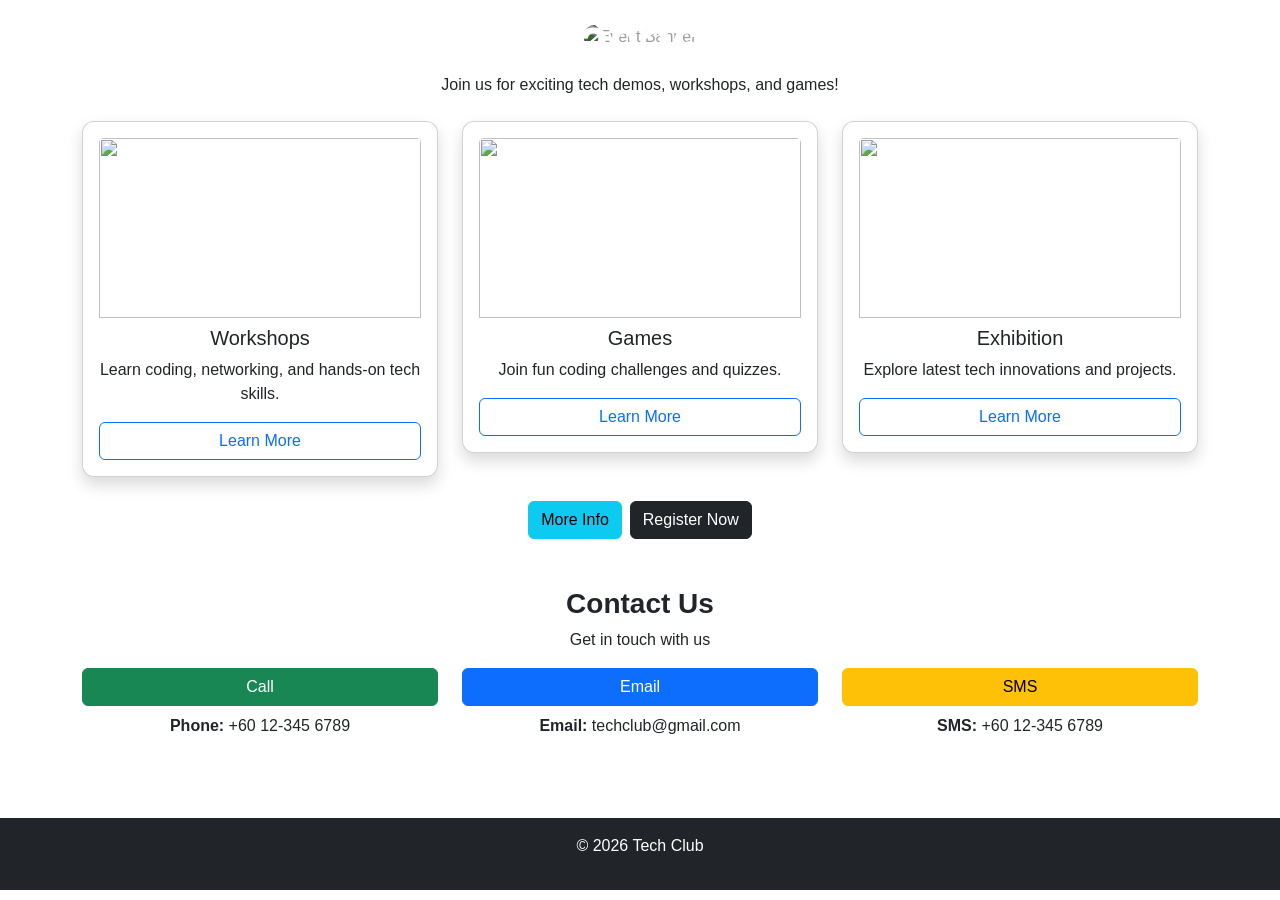
==== index.html @ 4c97b8fb "Add files via upload" ====
<!DOCTYPE html>
<html lang="en">
<head>
    <meta charset="UTF-8">
    <meta name="viewport" content="width=device-width, initial-scale=1">
    <title>Tech Club Open Day 2026</title>

    <link href="https://cdn.jsdelivr.net/npm/bootstrap@5.3.0/dist/css/bootstrap.min.css" rel="stylesheet">

    <link rel="stylesheet" href="style.css">

    <script src="https://code.jquery.com/jquery-3.6.0.min.js"></script>

</head>

<body>

<div class="container text-center mt-4">

    <div class="hero position-relative text-white mb-4">
        <img src="https://i.pinimg.com/1200x/72/93/35/729335f2548ba4d1969b1493d7309b8b.jpg" alt="Event Banner">

        <div class="position-absolute top-50 start-50 translate-middle">
            <h1 class="fw-bold display-4">Tech Club Open Day 2026</h1>
            <p>Explore Technology, Innovation & Fun!</p>
        </div>
    </div>

    <p>Join us for exciting tech demos, workshops, and games!</p>


    <div class="row mt-4">

        <div class="col-md-4">
            <div class="card p-3 shadow">
                <img src="https://pidora.ca/wp-content/uploads/2025/08/community-tech-workshop-collaboration.jpeg" class="card-img-top">
                <h5 class="mt-2">Workshops</h5>
                <p>Learn coding, networking, and hands-on tech skills.</p>

                <button class="btn btn-outline-primary learn-more-btn"
                    data-title="Workshops"
                    data-text="Interactive coding, AI, and networking sessions with real mini-projects.">
                    Learn More
                </button>
            </div>
        </div>

        <div class="col-md-4">
            <div class="card p-3 shadow">
                <img src="https://contentstatic.techgig.com/photo/74969192/how-coding-competitions-are-significant-in-a-developers-career.jpg?798505" class="card-img-top">
                <h5 class="mt-2">Games</h5>
                <p>Join fun coding challenges and quizzes.</p>

                <button class="btn btn-outline-primary learn-more-btn"
                    data-title="Games"
                    data-text="Compete in coding battles and test your logic with fun challenges.">
                    Learn More
                </button>
            </div>
        </div>

        <div class="col-md-4">
            <div class="card p-3 shadow">
                <img src="https://t4.ftcdn.net/jpg/07/41/27/65/360_F_741276556_eOnAhHdOzxMtqtlV3ckEU3qFZe6rI9ii.jpg" class="card-img-top">
                <h5 class="mt-2">Exhibition</h5>
                <p>Explore latest tech innovations and projects.</p>

                <button class="btn btn-outline-primary learn-more-btn"
                    data-title="Exhibition"
                    data-text="Discover student projects, gadgets, and futuristic technologies.">
                    Learn More
                </button>
            </div>
        </div>

    </div>


    <div class="modal fade" id="learnMoreModal">
        <div class="modal-dialog">
            <div class="modal-content">

                <div class="modal-header">
                    <h5 id="learnMoreTitle"></h5>
                    <button class="btn-close" data-bs-dismiss="modal"></button>
                </div>

                <div class="modal-body">
                    <p id="learnMoreText"></p>
                </div>

                <div class="modal-footer">
                    <button class="btn btn-danger" data-bs-dismiss="modal">Close</button>
                </div>

            </div>
        </div>
    </div>

    <div class="d-flex gap-2 justify-content-center mt-4">
        <button class="btn btn-info" data-bs-toggle="modal" data-bs-target="#infoModal">
            More Info
        </button>

        <a href="register.html" class="btn btn-dark">
            Register Now
        </a>
    </div>

</div>

<div class="modal fade" id="infoModal">
    <div class="modal-dialog">
        <div class="modal-content">

            <div class="modal-header">
                <h5>Event Details</h5>
                <button class="btn-close" data-bs-dismiss="modal"></button>
            </div>

            <div class="modal-body">
                <p>Date: June 2026</p>
                <p>Location: Tech Campus</p>
            </div>

            <div class="modal-footer">
                <button class="btn btn-danger" data-bs-dismiss="modal">Close</button>
            </div>

        </div>
    </div>
</div>


<div class="container text-center mt-5">

    <h3>Contact Us</h3>
    <p>Get in touch with us</p>

    <div class="row justify-content-center mt-3">

        <div class="col-md-4 mb-3">
    <a href="tel:+60123456789" class="btn btn-success w-100">Call</a>
    <p class="mt-2"><strong>Phone:</strong> +60 12-345 6789</p>
</div>

<div class="col-md-4 mb-3">
    <a href="mailto:techclub@gmail.com" class="btn btn-primary w-100">Email</a>
    <p class="mt-2"><strong>Email:</strong> techclub@gmail.com</p>
</div>

<div class="col-md-4 mb-3">
    <a href="sms:+60123456789" class="btn btn-warning w-100">SMS</a>
    <p class="mt-2"><strong>SMS:</strong> +60 12-345 6789</p>
</div>

    </div>

</div>


<footer class="bg-dark text-white text-center p-3 mt-5">
    <p>© 2026 Tech Club</p>
</footer>


<script src="https://cdn.jsdelivr.net/npm/bootstrap@5.3.0/dist/js/bootstrap.bundle.min.js"></script>

<script>
$(document).ready(function(){

    $(".hero").hide().fadeIn(1200);

    $(".card").hover(function(){
        $(this).addClass("bg-light");
    }, function(){
        $(this).removeClass("bg-light");
    });

    $(".learn-more-btn").click(function(){
        let title = $(this).data("title");
        let text = $(this).data("text");

        $("#learnMoreTitle").text(title);
        $("#learnMoreText").text(text);

        $("#learnMoreModal").modal("show");
    });

});
</script>

</body>
</html>
---- style.css ----
body {
    font-family: Arial, sans-serif;
}

.hero img {
    width: 100%;
    height: 250px;
    object-fit: cover;
    filter: brightness(60%);
    border-radius: 10px;
}

.card {
    transition: all 0.3s ease;
    border-radius: 12px;
}

.card:hover {
    transform: translateY(-10px);
    box-shadow: 0 15px 30px rgba(0,0,0,0.2);
}

.card-img-top {
    height: 180px;
    object-fit: cover;
}

.contact-section .btn {
    margin-bottom: 10px;
}

h3 {
    font-weight: bold;
}

footer {
    margin-top: 40px;
}
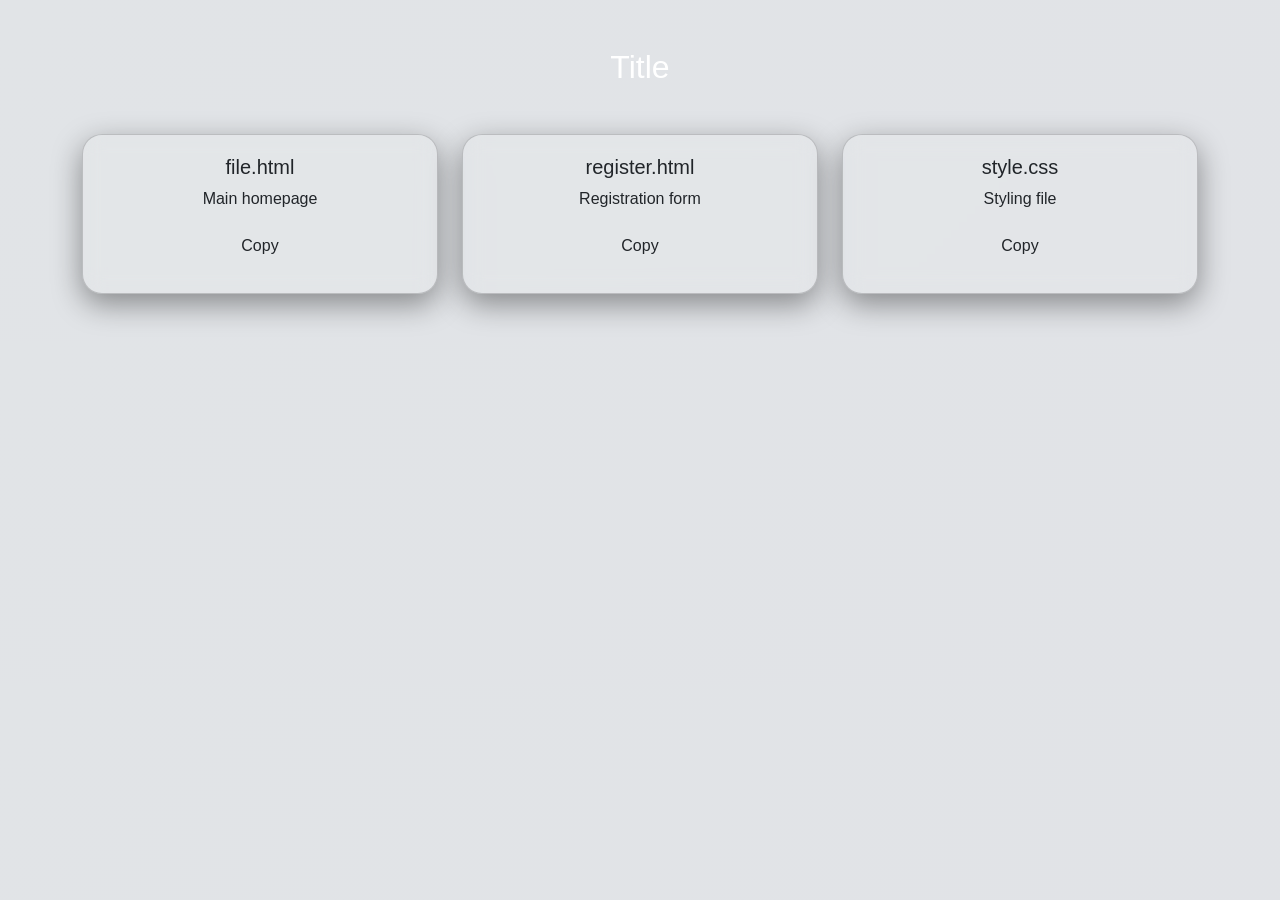
==== commit 07ccc9ab: "Update index.html" ====
--- a/index.html
+++ b/index.html
@@ -1,194 +1,117 @@
-<!DOCTYPE html>
+<!doctype html>
 <html lang="en">
-<head>
-    <meta charset="UTF-8">
-    <meta name="viewport" content="width=device-width, initial-scale=1">
-    <title>Tech Club Open Day 2026</title>
+  <head>
+    <meta charset="UTF-8" />
+    <meta name="viewport" content="width=device-width, initial-scale=1.0" />
+    <title>Title</title>
 
-    <link href="https://cdn.jsdelivr.net/npm/bootstrap@5.3.0/dist/css/bootstrap.min.css" rel="stylesheet">
+    <link
+      href="https://cdn.jsdelivr.net/npm/bootstrap@5.3.0/dist/css/bootstrap.min.css"
+      rel="stylesheet"
+    />
 
-    <link rel="stylesheet" href="style.css">
+    <style>
+      body {
+        background: linear-gradient(135deg, #e1e4e7, #e1e3e7);
+        color: white;
+        font-family: sans-serif;
+      }
 
-    <script src="https://code.jquery.com/jquery-3.6.0.min.js"></script>
+      .card {
+        border-radius: 20px;
+        padding: 20px;
+        background: rgba(255, 255, 255, 0.08);
+        backdrop-filter: blur(10px);
+        box-shadow: 0 10px 30px rgba(0, 0, 0, 0.4);
+      }
 
-</head>
+      .btn-copy {
+        border-radius: 20px;
+      }
+    </style>
+  </head>
 
-<body>
+  <body>
+    <div class="container py-5">
+      <h2 class="text-center mb-5">Title</h2>
 
-<div class="container text-center mt-4">
+      <div class="row g-4">
+        <!-- INDEX -->
+        <div class="col-md-4">
+          <div class="card text-center">
+            <h5>file.html</h5>
+            <p>Main homepage</p>
 
-    <div class="hero position-relative text-white mb-4">
-        <img src="https://i.pinimg.com/1200x/72/93/35/729335f2548ba4d1969b1493d7309b8b.jpg" alt="Event Banner">
+            <button
+              class="btn btn-copy mb-2"
+              onclick="copyFile('file.html', this)"
+            >
+              Copy
+            </button>
 
-        <div class="position-absolute top-50 start-50 translate-middle">
-            <h1 class="fw-bold display-4">Tech Club Open Day 2026</h1>
-            <p>Explore Technology, Innovation & Fun!</p>
+            
+          </div>
         </div>
+
+        <!-- REGISTER -->
+        <div class="col-md-4">
+          <div class="card text-center">
+            <h5>register.html</h5>
+            <p>Registration form</p>
+
+            <button
+              class="btn btn-copy mb-2"
+              onclick="copyFile('register.html', this)"
+            >
+              Copy
+            </button>
+
+            
+            </a>
+          </div>
+        </div>
+
+        <!-- STYLE -->
+        <div class="col-md-4">
+          <div class="card text-center">
+            <h5>style.css</h5>
+            <p>Styling file</p>
+
+            <button
+              class="btn btn-copy mb-2"
+              onclick="copyFile('style.css', this)"
+            >
+              Copy
+            </button>
+
+            
+            </a>
+          </div>
+        </div>
+      </div>
     </div>
 
-    <p>Join us for exciting tech demos, workshops, and games!</p>
+    <script>
+      async function copyFile(filename, btn) {
+        try {
+          let response = await fetch(filename);
+          if (!response.ok) throw new Error("File not found");
 
+          let text = await response.text();
 
-    <div class="row mt-4">
+          await navigator.clipboard.writeText(text);
 
-        <div class="col-md-4">
-            <div class="card p-3 shadow">
-                <img src="https://pidora.ca/wp-content/uploads/2025/08/community-tech-workshop-collaboration.jpeg" class="card-img-top">
-                <h5 class="mt-2">Workshops</h5>
-                <p>Learn coding, networking, and hands-on tech skills.</p>
+          let original = btn.innerHTML;
+          btn.innerHTML = "✅ Copied!";
 
-                <button class="btn btn-outline-primary learn-more-btn"
-                    data-title="Workshops"
-                    data-text="Interactive coding, AI, and networking sessions with real mini-projects.">
-                    Learn More
-                </button>
-            </div>
-        </div>
-
-        <div class="col-md-4">
-            <div class="card p-3 shadow">
-                <img src="https://contentstatic.techgig.com/photo/74969192/how-coding-competitions-are-significant-in-a-developers-career.jpg?798505" class="card-img-top">
-                <h5 class="mt-2">Games</h5>
-                <p>Join fun coding challenges and quizzes.</p>
-
-                <button class="btn btn-outline-primary learn-more-btn"
-                    data-title="Games"
-                    data-text="Compete in coding battles and test your logic with fun challenges.">
-                    Learn More
-                </button>
-            </div>
-        </div>
-
-        <div class="col-md-4">
-            <div class="card p-3 shadow">
-                <img src="https://t4.ftcdn.net/jpg/07/41/27/65/360_F_741276556_eOnAhHdOzxMtqtlV3ckEU3qFZe6rI9ii.jpg" class="card-img-top">
-                <h5 class="mt-2">Exhibition</h5>
-                <p>Explore latest tech innovations and projects.</p>
-
-                <button class="btn btn-outline-primary learn-more-btn"
-                    data-title="Exhibition"
-                    data-text="Discover student projects, gadgets, and futuristic technologies.">
-                    Learn More
-                </button>
-            </div>
-        </div>
-
-    </div>
-
-
-    <div class="modal fade" id="learnMoreModal">
-        <div class="modal-dialog">
-            <div class="modal-content">
-
-                <div class="modal-header">
-                    <h5 id="learnMoreTitle"></h5>
-                    <button class="btn-close" data-bs-dismiss="modal"></button>
-                </div>
-
-                <div class="modal-body">
-                    <p id="learnMoreText"></p>
-                </div>
-
-                <div class="modal-footer">
-                    <button class="btn btn-danger" data-bs-dismiss="modal">Close</button>
-                </div>
-
-            </div>
-        </div>
-    </div>
-
-    <div class="d-flex gap-2 justify-content-center mt-4">
-        <button class="btn btn-info" data-bs-toggle="modal" data-bs-target="#infoModal">
-            More Info
-        </button>
-
-        <a href="register.html" class="btn btn-dark">
-            Register Now
-        </a>
-    </div>
-
-</div>
-
-<div class="modal fade" id="infoModal">
-    <div class="modal-dialog">
-        <div class="modal-content">
-
-            <div class="modal-header">
-                <h5>Event Details</h5>
-                <button class="btn-close" data-bs-dismiss="modal"></button>
-            </div>
-
-            <div class="modal-body">
-                <p>Date: June 2026</p>
-                <p>Location: Tech Campus</p>
-            </div>
-
-            <div class="modal-footer">
-                <button class="btn btn-danger" data-bs-dismiss="modal">Close</button>
-            </div>
-
-        </div>
-    </div>
-</div>
-
-
-<div class="container text-center mt-5">
-
-    <h3>Contact Us</h3>
-    <p>Get in touch with us</p>
-
-    <div class="row justify-content-center mt-3">
-
-        <div class="col-md-4 mb-3">
-    <a href="tel:+60123456789" class="btn btn-success w-100">Call</a>
-    <p class="mt-2"><strong>Phone:</strong> +60 12-345 6789</p>
-</div>
-
-<div class="col-md-4 mb-3">
-    <a href="mailto:techclub@gmail.com" class="btn btn-primary w-100">Email</a>
-    <p class="mt-2"><strong>Email:</strong> techclub@gmail.com</p>
-</div>
-
-<div class="col-md-4 mb-3">
-    <a href="sms:+60123456789" class="btn btn-warning w-100">SMS</a>
-    <p class="mt-2"><strong>SMS:</strong> +60 12-345 6789</p>
-</div>
-
-    </div>
-
-</div>
-
-
-<footer class="bg-dark text-white text-center p-3 mt-5">
-    <p>© 2026 Tech Club</p>
-</footer>
-
-
-<script src="https://cdn.jsdelivr.net/npm/bootstrap@5.3.0/dist/js/bootstrap.bundle.min.js"></script>
-
-<script>
-$(document).ready(function(){
-
-    $(".hero").hide().fadeIn(1200);
-
-    $(".card").hover(function(){
-        $(this).addClass("bg-light");
-    }, function(){
-        $(this).removeClass("bg-light");
-    });
-
-    $(".learn-more-btn").click(function(){
-        let title = $(this).data("title");
-        let text = $(this).data("text");
-
-        $("#learnMoreTitle").text(title);
-        $("#learnMoreText").text(text);
-
-        $("#learnMoreModal").modal("show");
-    });
-
-});
-</script>
-
-</body>
-</html>+          setTimeout(() => {
+            btn.innerHTML = original;
+          }, 1500);
+        } catch (err) {
+          console.error(err);
+          alert("❌ Cannot copy. Use Live Server!");
+        }
+      }
+    </script>
+  </body>
+</html>
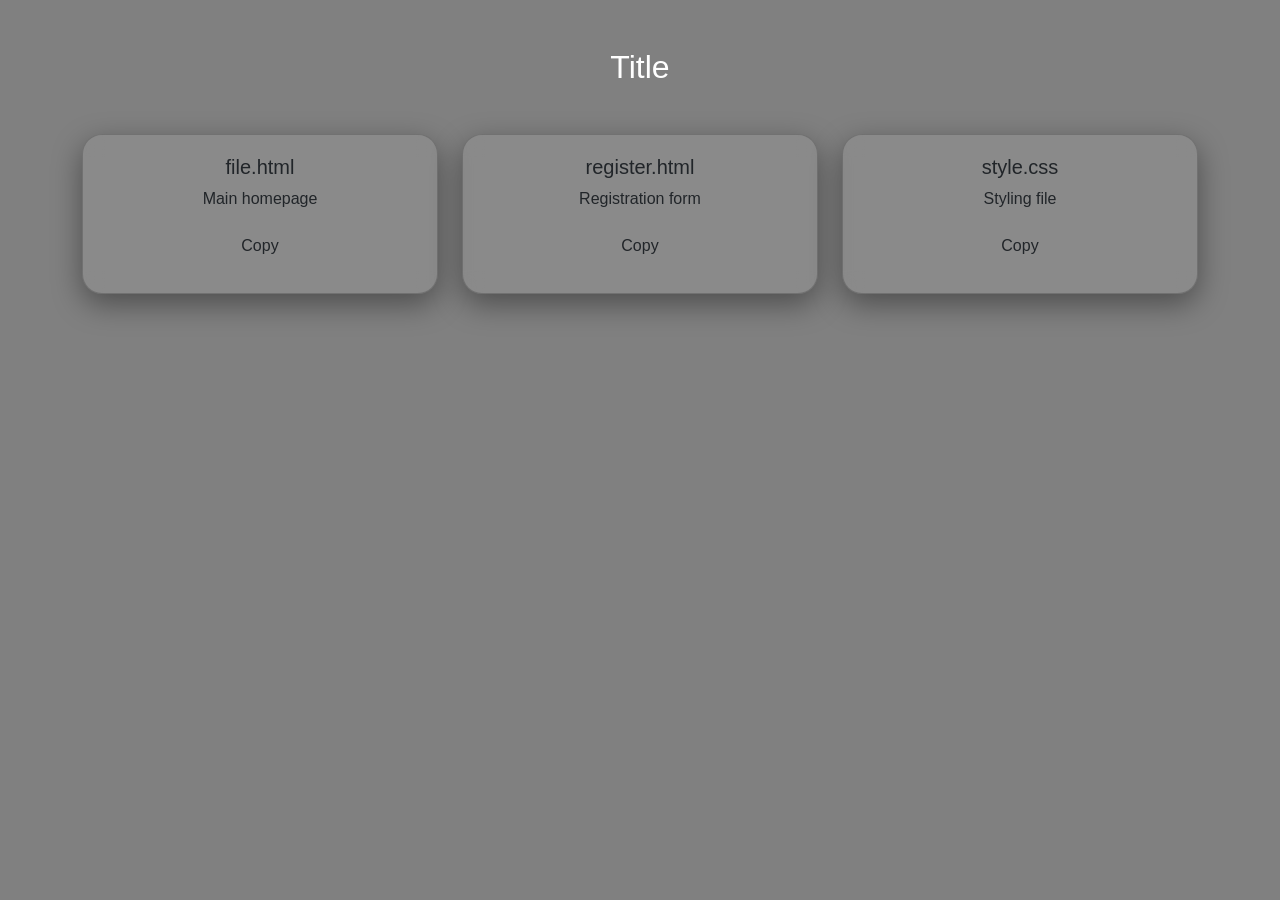
==== commit d2dbb80b: "Update index.html" ====
--- a/index.html
+++ b/index.html
@@ -12,7 +12,7 @@
 
     <style>
       body {
-        background: linear-gradient(135deg, #e1e4e7, #e1e3e7);
+        background: grey;
         color: white;
         font-family: sans-serif;
       }
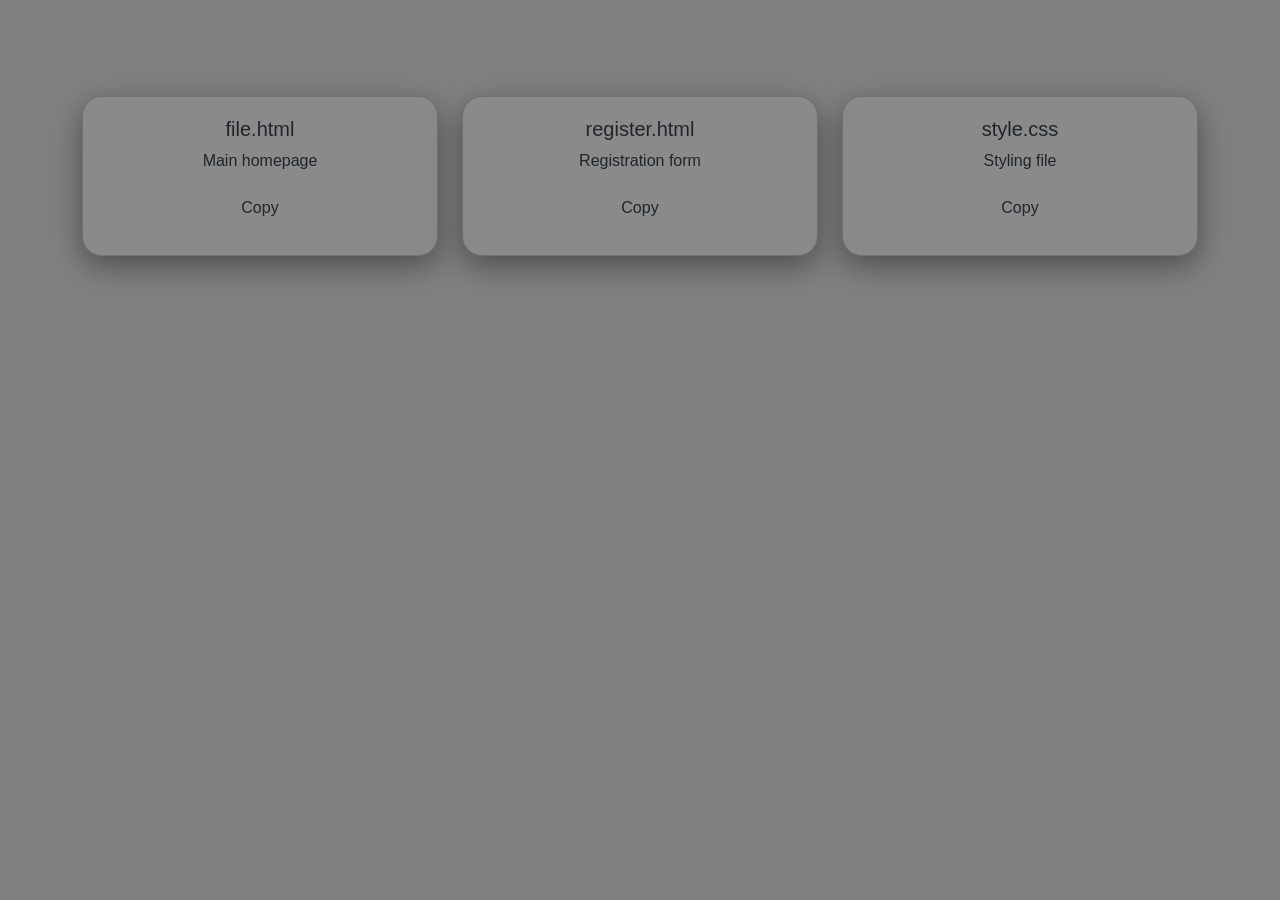
==== commit f4b642b0: "Update index.html" ====
--- a/index.html
+++ b/index.html
@@ -33,7 +33,7 @@
 
   <body>
     <div class="container py-5">
-      <h2 class="text-center mb-5">Title</h2>
+      <h2 class="text-center mb-5"></h2>
 
       <div class="row g-4">
         <!-- INDEX -->
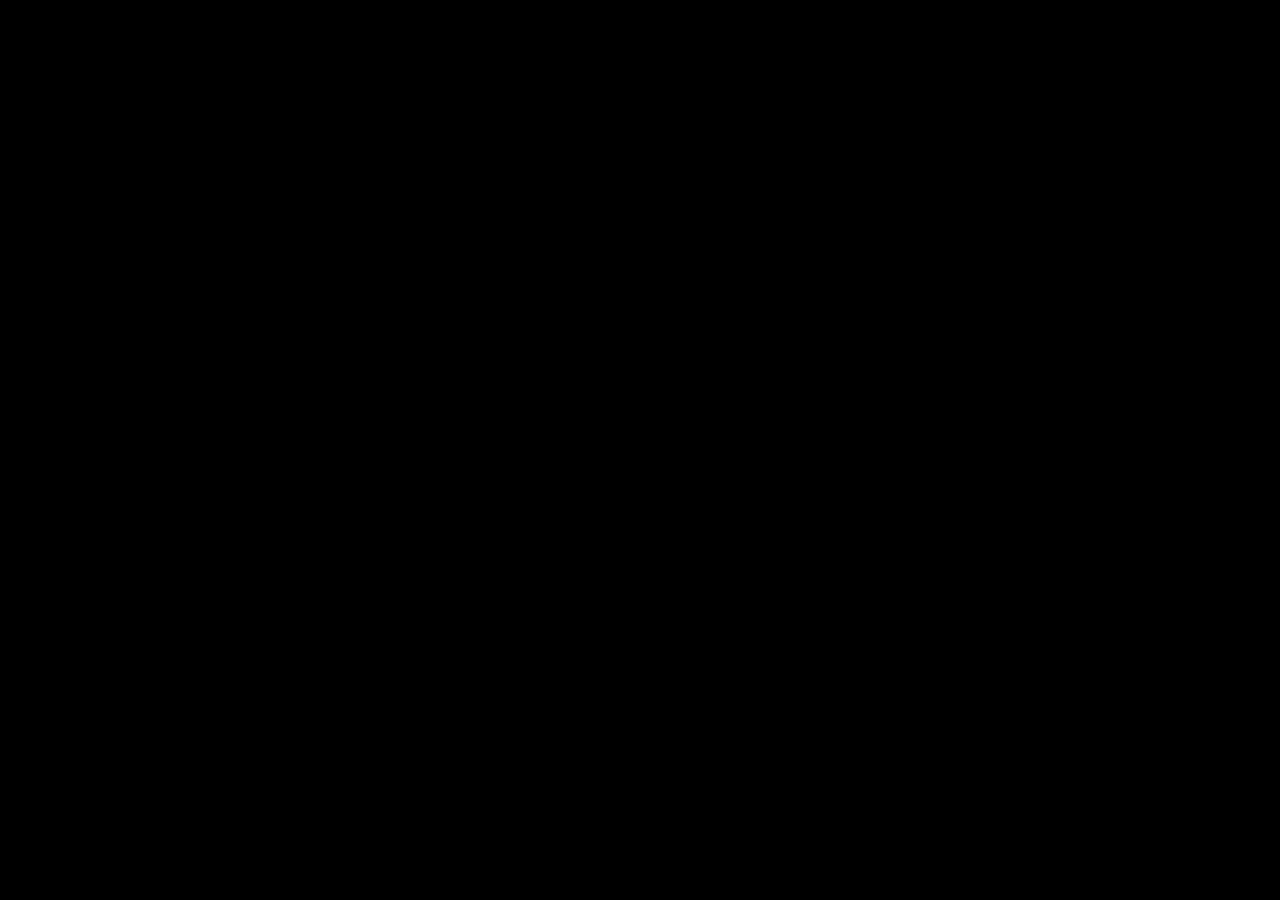
==== commit 62821e84: "Update index.html" ====
--- a/index.html
+++ b/index.html
@@ -12,15 +12,15 @@
 
     <style>
       body {
-        background: grey;
-        color: white;
+        background: black;
+        color: rgba(0, 0, 0, 0.437);
         font-family: sans-serif;
       }
 
       .card {
         border-radius: 20px;
         padding: 20px;
-        background: rgba(255, 255, 255, 0.08);
+        background: rgba(0, 0, 0, 0.427);
         backdrop-filter: blur(10px);
         box-shadow: 0 10px 30px rgba(0, 0, 0, 0.4);
       }
@@ -39,14 +39,12 @@
         <!-- INDEX -->
         <div class="col-md-4">
           <div class="card text-center">
-            <h5>file.html</h5>
-            <p>Main homepage</p>
-
+            
             <button
               class="btn btn-copy mb-2"
               onclick="copyFile('file.html', this)"
             >
-              Copy
+              
             </button>
 
             
@@ -56,14 +54,13 @@
         <!-- REGISTER -->
         <div class="col-md-4">
           <div class="card text-center">
-            <h5>register.html</h5>
-            <p>Registration form</p>
+            
 
             <button
               class="btn btn-copy mb-2"
               onclick="copyFile('register.html', this)"
             >
-              Copy
+             
             </button>
 
             
@@ -74,14 +71,13 @@
         <!-- STYLE -->
         <div class="col-md-4">
           <div class="card text-center">
-            <h5>style.css</h5>
-            <p>Styling file</p>
+            
 
             <button
               class="btn btn-copy mb-2"
               onclick="copyFile('style.css', this)"
             >
-              Copy
+              
             </button>
 
             
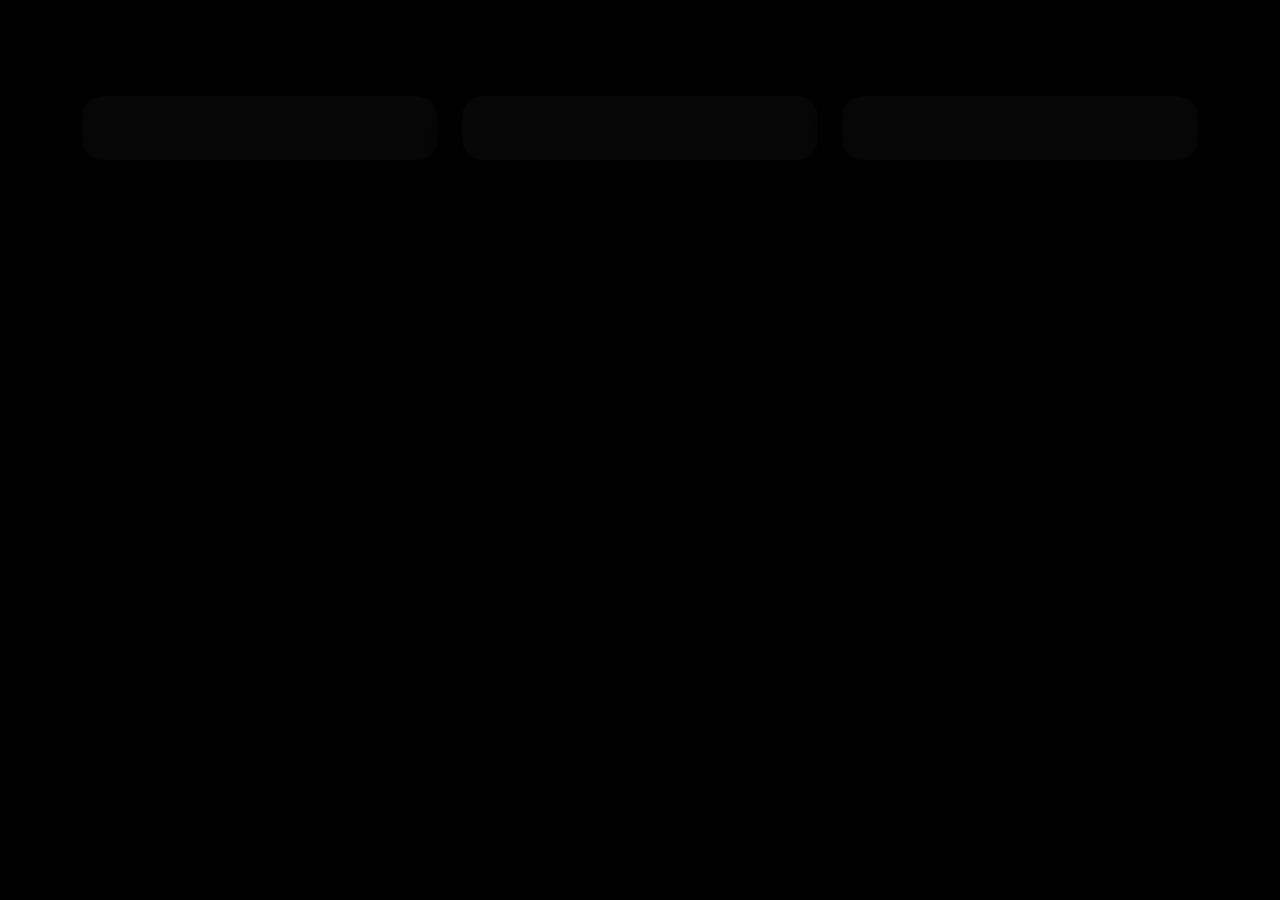
==== commit c7fb6245: "Update index.html" ====
--- a/index.html
+++ b/index.html
@@ -20,7 +20,7 @@
       .card {
         border-radius: 20px;
         padding: 20px;
-        background: rgba(0, 0, 0, 0.427);
+        background: rgba(128, 128, 128, 0.049);
         backdrop-filter: blur(10px);
         box-shadow: 0 10px 30px rgba(0, 0, 0, 0.4);
       }
@@ -98,7 +98,7 @@
           await navigator.clipboard.writeText(text);
 
           let original = btn.innerHTML;
-          btn.innerHTML = "✅ Copied!";
+          btn.innerHTML = "Copied!";
 
           setTimeout(() => {
             btn.innerHTML = original;
